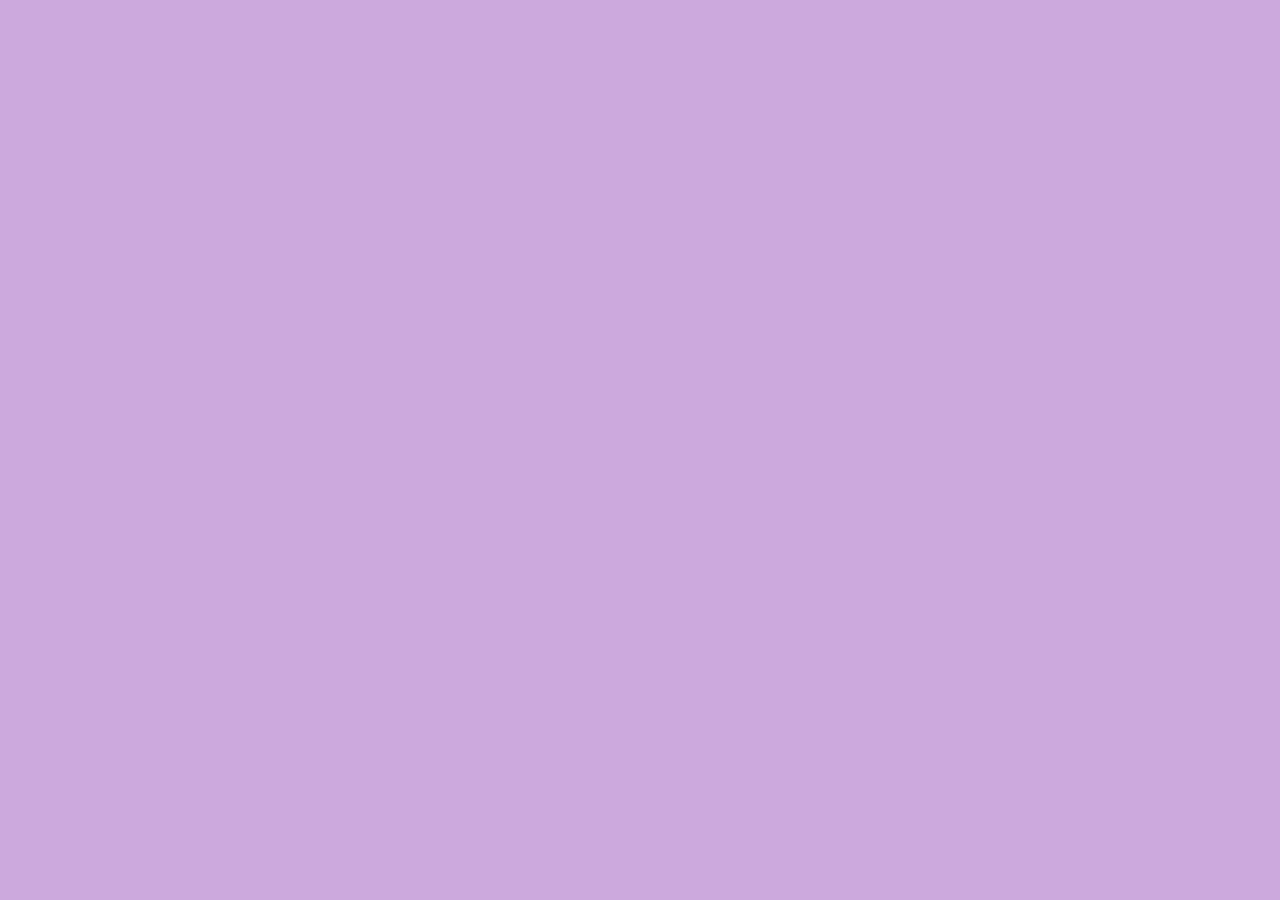
==== Yes.html @ 5c25ec0c "Add files via upload" ====
<!DOCTYPE html>
<html lang="en">
<head>
    <meta charset="UTF-8">
    <meta name="viewport" content="width=device-width, initial-scale=1.0">
    <title>Yes</title>
    <link rel="stylesheet" href="yes.css">
</head>
<body>
    <script>
        alert('Yeay So We Are Dating Now!');
    </script>
</body>
</html>
---- yes.css ----
*, html, body{
    margin: 0;
    padding: 0;
    scroll-behavior: smooth;
    background-color: #cca9dd;
}
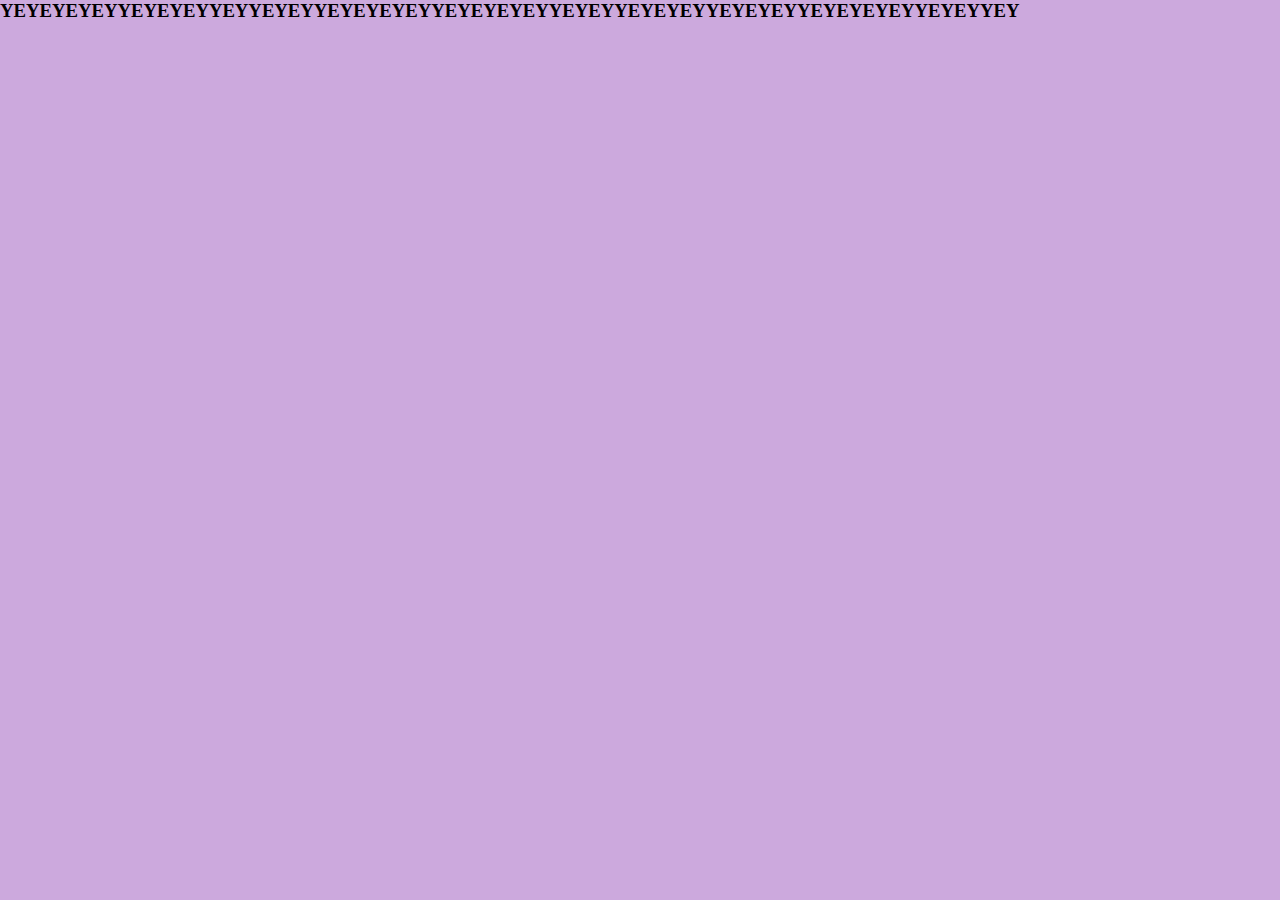
==== commit 5734bec4: "Update Yes.html" ====
--- a/Yes.html
+++ b/Yes.html
@@ -7,8 +7,9 @@
     <link rel="stylesheet" href="yes.css">
 </head>
 <body>
+    <h3>YEYEYEYEYYEYEYEYYEYYEYEYYEYEYEYEYYEYEYEYEYYEYEYYEYEYEYYEYEYEYYEYEYEYEYYEYEYYEY</h3>
     <script>
         alert('Yeay So We Are Dating Now!');
     </script>
 </body>
-</html>+</html>
